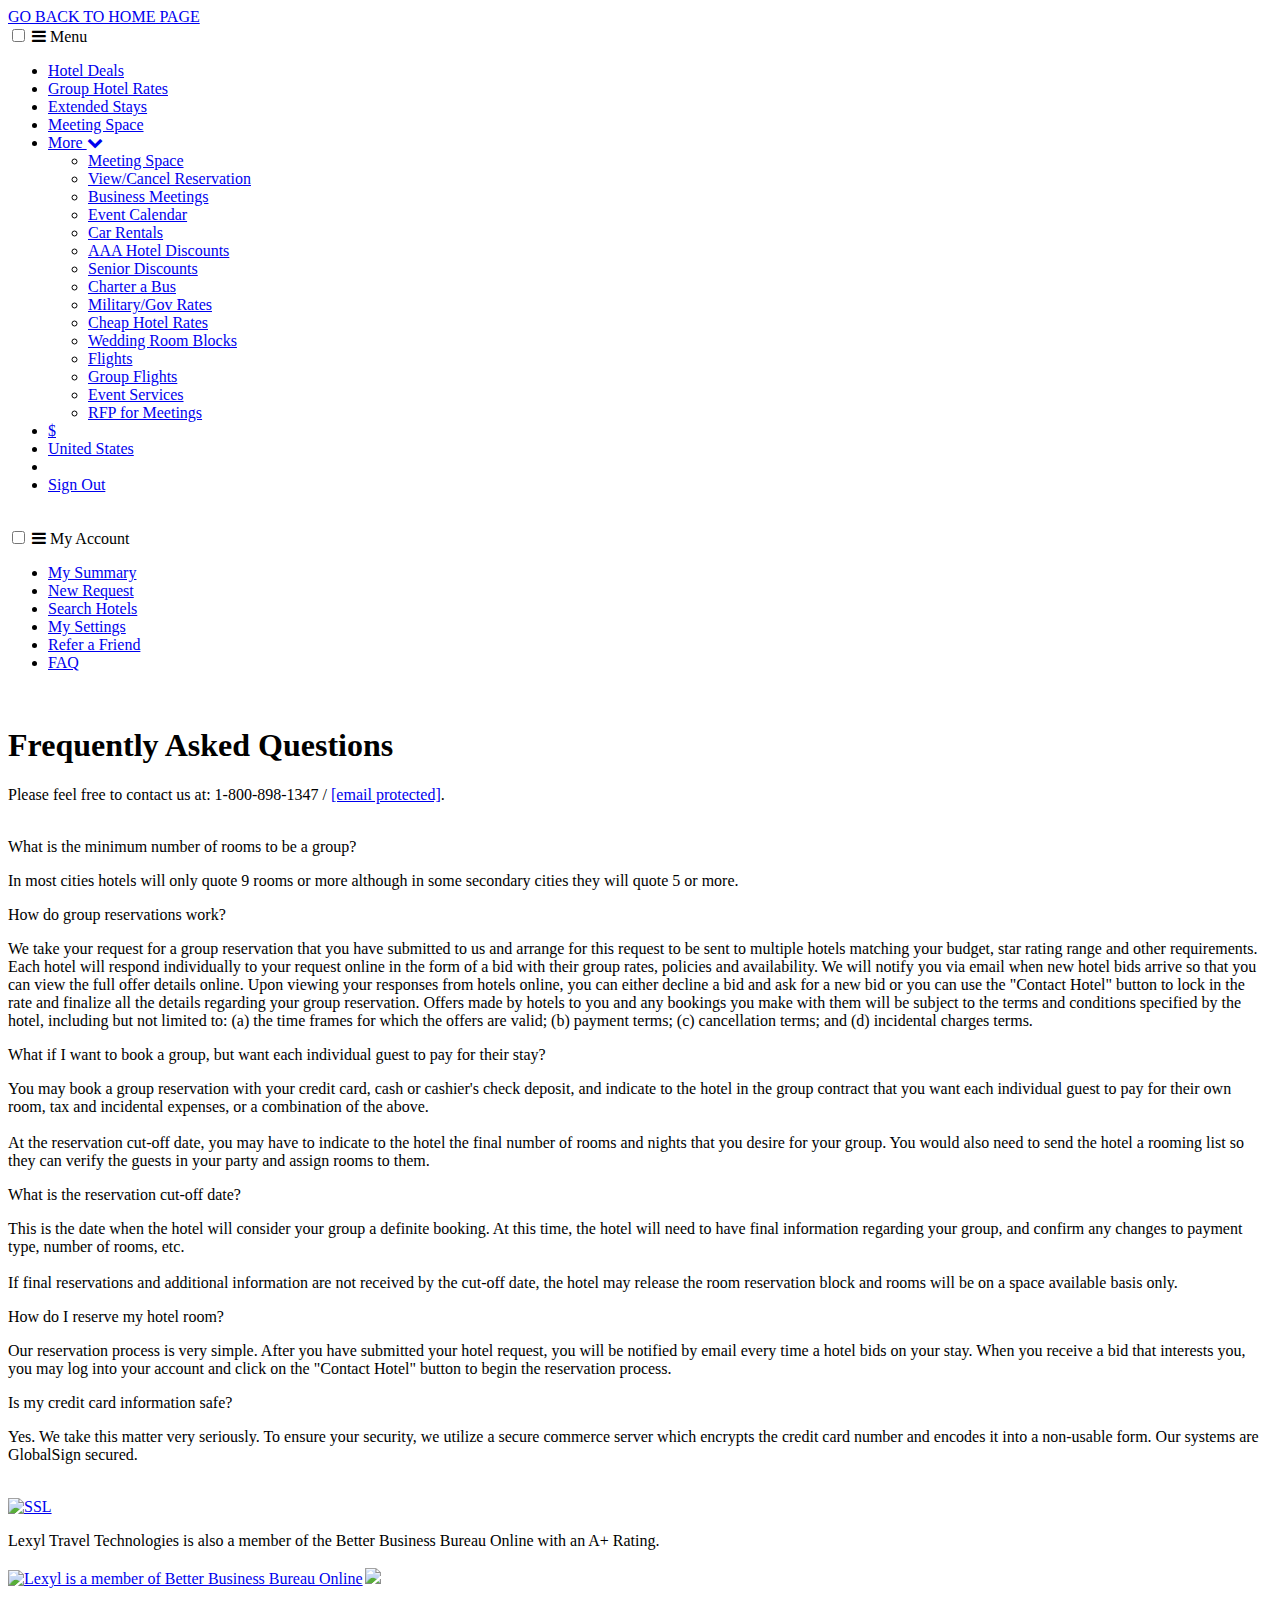
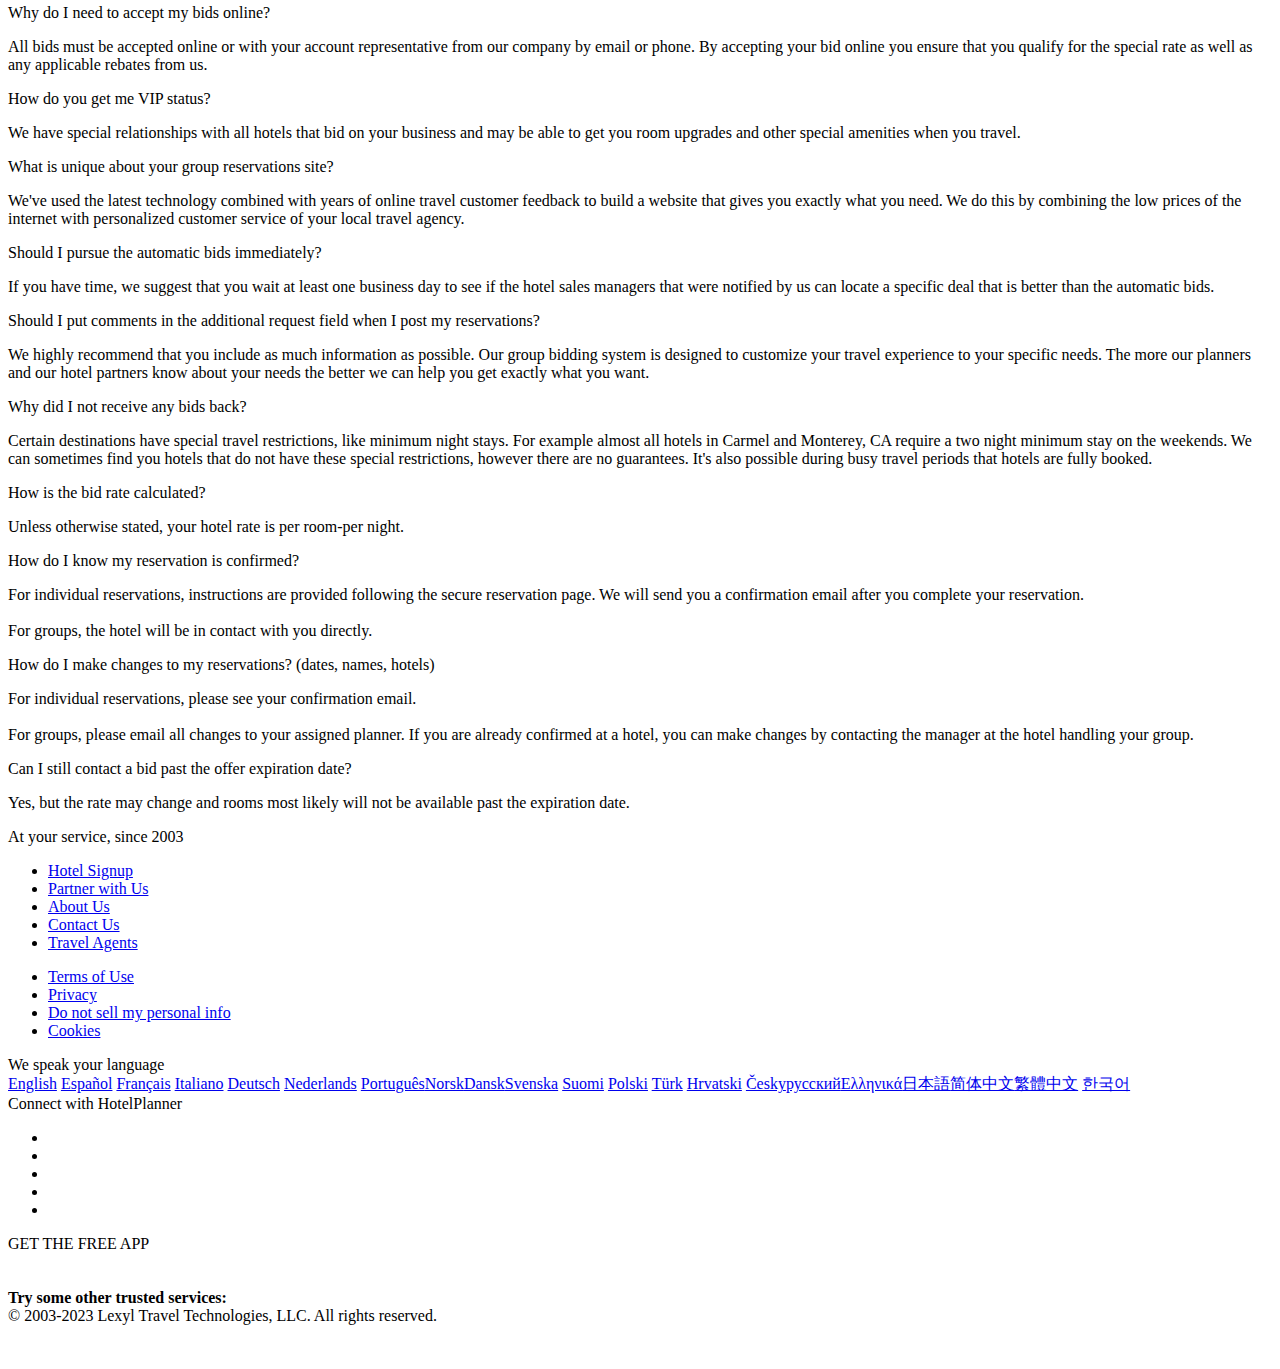
==== faq.html @ f976d8b9 "Add files via upload" ====
<!DOCTYPE HTML><html lang="en">
		<head>
            <link rel="stylesheet" href="./styles.css">
		<meta charset="utf-8">
        
		<title>Frequently Asked Questions</title>
		<a href="./index.html">GO BACK TO HOME PAGE</a>
		<meta http-equiv="content-type" content="text/html; charset=utf-8">
		
		<meta name="Description" content="" />
		<meta name="Keywords" content="" />
		<link href="https://cdn.hotelplanner.com" rel="preconnect"><link href="https://maxcdn.bootstrapcdn.com" rel="preconnect"><link href="https://www.clicktripz.com" rel="preconnect"><link href="https://compare-images.hotelplanner.com" rel="preconnect"><link href="https://compare-static.hotelplanner.com" rel="preconnect"><link href="https://compare.hotelplanner.com" rel="preconnect">
		<link href='//cdn.hotelplanner.com/Common/CSS/HotelPlannerPageStyles-m.css?v=35.59' type='text/css' rel='stylesheet'> <link id="FontAwesomeCss" href="//maxcdn.bootstrapcdn.com/font-awesome/4.7.0/css/font-awesome.min.css" rel="stylesheet"> 
        
		      <script src="//ajax.googleapis.com/ajax/libs/jquery/3.6.0/jquery.min.js"></script>
              <script src="//code.jquery.com/jquery-migrate-3.3.2.min.js"></script>
        
	
		<link rel="shortcut icon" href="//cdn.hotelplanner.com/Common/Images/faviconHP.png">
		<link rel="icon" type="image/png" sizes="32x32" href="//cdn.hotelplanner.com/Common/Images/Favicon/favicon-32.png">
		<link rel="icon" type="image/png" sizes="16x16" href="//cdn.hotelplanner.com/Common/Images/Favicon/favicon-16.png">
		<meta name="robots" content="noindex,nofollow" /><meta name="googlebot" content="noarchive,nofollow" />
		
		<link rel="apple-touch-icon" href="//cdn.hotelplanner.com/Common/Images/Favicon/apple-touch-icon.png" />
	     <link rel="apple-touch-icon" sizes="72x72" href="//cdn.hotelplanner.com/Common/Images/apple-touch-icon-ipad.png" />
		<link rel="apple-touch-icon" sizes="114x114" href="//cdn.hotelplanner.com/Common/Images/apple-touch-icon-iphone4.png" />
		<link rel="manifest" href="/site.webmanifest.json">
		<link rel="mask-icon" href="//cdn.hotelplanner.com/Common/Images/Favicon/safari-pinned-tab.svg" color="#5bbad5">
		<meta name="msapplication-TileColor" content="#da532c">
		<meta name="theme-color" content="#ffffff">
		<script src="//cdn.hotelplanner.com/Common/Javascript/popups.js?v=1.0.0"></script> <link href='//cdn.hotelplanner.com/Common/CSS/Faqs/styles.min.css?v=1.0.0' type='text/css' rel='stylesheet'> <script src="//cdn.hotelplanner.com/Common/Javascript/Faqs/script.min.js?v=1.0.0"></script> 
		<script async src="https://www.googletagmanager.com/gtag/js?id=G-CWC2N9VH5D"></script>
		<script>
		  window.dataLayer = window.dataLayer || [];
		  function gtag(){dataLayer.push(arguments);}
		  gtag('js', new Date());
		  gtag('config', 'G-CWC2N9VH5D');
		</script>
	
	</head>
	<body id="pg_GroupFAQ" class="site4 en_US countryUS USD src_ReservationCounter en TestGroupB st_Group April standardpage loggedin Desktop Chrome"> <header >
	
<div class="headcontainer">
    <div id="HPLogo"><a href="/"></a></div>
    <nav>
    	<div id="toggle-menu">
            <input type="checkbox" id="show-menu" value="">
            <label class="full-menu" for="show-menu"><i class="fa fa-bars"></i> Menu</label>
   			<ul id="menu-mobile">
			
			<li id="nav-home-deals"><a href="/">Hotel Deals</a></li>
			
			<li id="nav-group-hotel"><a href="/Group-Rate/">Group Hotel Rates</a></li>
			<li id="nav-long"><a href="https://www.hotelplanner.com/Extended-Stay-Hotel-Reservations/Extended-Stay-Hotels.html">Extended Stays</a></li>
			<li id="nav-meetings"><a href="/Search/Meeting-Space.htm">Meeting Space</a></li>
			
			<li class="li-more"><a href="#" class="hide-mobile">More <i class="fa fa-chevron-down"></i></a>
    				<ul class="more">
					<li id="nav-meetings2"><a href="/Search/Meeting-Space.htm">Meeting Space</a></li>
					<li><a href="https://www.hotelplanner.com/Res/" rel="nofollow">View/Cancel Reservation</a></li>
					<li><a href="/Business-Group-Travel-Hotels/Business-Group-Travel-Hotels.html">Business Meetings</a></li>
					<li><a href="/Events-Calendar/">Event Calendar</a></li>
					<li><a href="/Rental-Car-Reservations/" rel="nofollow">Car Rentals</a></li>
					
					<li><a href="/AAA-Rates/AAA-Discounts">AAA Hotel Discounts</a></li>
					<li><a href="/Senior-Rates/AARP-Discounts">Senior Discounts</a></li>
					<li><a href="/Rental-Car-Reservations/Bus-Charter.htm">Charter a Bus</a></li>
					<li><a href="/Military-Rates/Government-Discounts">Military/Gov Rates</a></li>
					<li><a href="https://www.hotels-rates.com">Cheap Hotel Rates</a></li>
					<li><a href="https://www.hotelplanner.com/Wedding-Hotels/Group.html">Wedding Room Blocks</a></li>
					
					<li><a href="/Flight-Reservations/Individual.htm" class="hide-mobile" rel="nofollow">Flights</a></li>
					
					<li><a href="/Flight-Reservations/" class="hide-mobile" rel="nofollow">Group Flights</a></li>
					<li><a href="/Group-Travel-Services/" class="hide-mobile" rel="nofollow">Event Services</a></li>
					<li><a href="https://www.meetings.com/Group-Rate/" class="hide-mobile">RFP for Meetings</a></li>
        			</ul>
    			</li>
			
			<li id="currency-item" class="currency hide-mobile">
    			<div id="toggle-currency">
					<a href="javascript:currencyModal()" id="show-currency" rel="nofollow">$</a>
				</div>
   			</li>
		   	<li id="country-item">
		    	<div id="toggle-country">
		            <a href="javascript:countryModal()" id="show-country" rel="nofollow"><span class="sprite-flags sprite-flags-us"></span><span class="country-label">United States</span></a>
		         </div>
		    </li>
			<li id="todo-item">
				<div id="toggle-todo-list"></div>
			</li>
		    
    
    <li class="sign-in"><a href="/Logout.htm" rel="nofollow">Sign Out</a></li>
    </ul>
    </div>
	</nav>
	
    <br class="clear">
</div>

      <div id="my-account">
   		<div class="acctcontainer">
        	<input type="checkbox" id="show-myaccount">
          <label for="show-myaccount"><i class="fa fa-bars"></i> My Account</label>
        	<ul class="hotel-menu">
	
	
		<li><a href="/Group/" target="_top">My Summary</a></li>
		
		<li><a href="/Group/Post.htm" target="_top">New Request</a></li>
		
		<li><a href="/Search/" target="_top">Search Hotels</a></li>
		<li><a href="/Group/Account.htm" target="_top">My Settings</a></li>
		
		<li><a href="/Referral.htm" target="_top">Refer a Friend</a></li>
		<li><a href="/Group/FAQ.htm" target="_top">FAQ</a></li>
		
	</ul><br class="clear hide-mobile">
	</div>
   </div>

</header>

<div id="MainTable"><div id="ContentTable">

	<a name="top"></a>
	<div id="FAQContentInner">
        
		<h1>Frequently Asked Questions</h1>
		<p>Please feel free to contact us at: 1-800-898-1347 <span id="email-wrapper">/ <a href="/cdn-cgi/l/email-protection#4f0c2022222a213b3c0f07203b2a231f232e21212a3d612c2022"><span class="__cf_email__" data-cfemail="a0e3cfcdcdc5ced4d3e0e8cfd4c5ccf0ccc1cecec5d28ec3cfcd">[email&#160;protected]</span></a></span>.</p>
		<br>
		
		<div class="faq-row">
			<div class="question-faq">What is the minimum number of rooms to be a group?</div>
			<div class="answer-faq"> 
				<p>In most cities hotels will only quote 9 rooms or more although in some secondary cities they will quote 5 or more.</p>
			</div>
		</div>
		
		<div class="faq-row">
			<div class="question-faq">How do group reservations work?</div>
			<div class="answer-faq"> 
				<p>We take your request for a group reservation that you have submitted to us and arrange for this request to be sent to multiple hotels matching your budget, star rating range and other requirements.  Each hotel will respond individually to your request online in the form of a bid with their group rates, policies and availability. We will notify you via email when new hotel bids arrive so that you can view the full offer details online. Upon viewing your responses from hotels online, you can either decline a bid and ask for a new bid or you can use the "Contact Hotel" button to lock in the rate and finalize all the details regarding your group reservation.  Offers made by hotels to you and any bookings you make with them will be subject to the terms and conditions specified by the hotel, including but not limited to: (a) the time frames for which the offers are valid; (b) payment terms; (c) cancellation terms; and (d) incidental charges terms.</p>
			</div>
		</div>
		<div class="faq-row">
			<div class="question-faq"> What if I want to book a group, but want each individual guest to pay for their stay?</div>
			<div class="answer-faq">
				<p>You may book a group reservation with your credit card, cash or cashier's check deposit, and indicate to the hotel in the group contract that you want each individual guest to pay for their own room, tax and incidental expenses, or a combination of the above.<br><br>At the reservation cut-off date, you may have to indicate to the hotel the final number of rooms and nights that you desire for your group. You would also need to send the hotel a rooming list so they can verify the guests in your party and assign rooms to them.</p>
			</div>
		</div>
		<div class="faq-row">
			<div class="question-faq"> What is the reservation cut-off date?</div>
			<div class="answer-faq">
				<p>This is the date when the hotel will consider your group a definite booking. At this time, the hotel will need to have final information regarding your group, and confirm any changes to payment type, number of rooms, etc.<br><br>If final reservations and additional information are not received by the cut-off date, the hotel may release the room reservation block and rooms will be on a space available basis only.</p>
			</div>
		</div>
		<div class="faq-row">
			<div class="question-faq"> How do I reserve my hotel room?</div>
			<div class="answer-faq">
				
					<p>Our reservation process is very simple. After you have submitted your hotel request, you will be notified by email every time a hotel bids on your stay. When you receive a bid that interests you, you may log into your account and click on the "Contact Hotel" button to begin the reservation process.</p>
				
			</div>
		</div>
		
			<div class="faq-row">
				<div class="question-faq"> Is my credit card information safe?</div>
				<div class="answer-faq"> 
					<p>Yes. We take this matter very seriously. To ensure your security, we utilize a secure commerce server which encrypts the credit card number and encodes it into a non-usable form. Our systems are GlobalSign secured.<br><br><table width=125 border=0 cellspacing=0 cellpadding=0 title="CLICK TO VERIFY: This site uses a GlobalSign SSL Certificate to secure your personal information." ><tr><td><span id="ss_img_wrapper_gmogs_image_100-40_en_blue"><a href="https://www.globalsign.com/" target=_blank title="GlobalSign Site Seal" rel="nofollow"><img alt="SSL" border=0 id="ss_img" src="//seal.globalsign.com/SiteSeal/images/gs_noscript_100-40_en.gif"></a></span><script data-cfasync="false" src="/cdn-cgi/scripts/5c5dd728/cloudflare-static/email-decode.min.js"></script><script type="text/javascript" src="//seal.globalsign.com/SiteSeal/gmogs_image_100-40_en_blue.js"></script></td></tr></table></p>
					<p>Lexyl Travel Technologies is also a member of the Better Business Bureau Online with an A+ Rating.<br><br><a href="http://www.bbb.org/san-diego/business-reviews/hotels-reservations/lexyl-travel-technologies-inc-in-san-diego-ca-5001262/" target="_blank"><IMG SRC="//cdn.hotelplanner.com/Common/Images/ReliabilitySeal4.gif" WIDTH="90" HEIGHT="32" BORDER="0" ALT="Lexyl is a member of Better Business Bureau Online"><img src="//cdn.hotelplanner.com/Common/Images/BBBAPlus.png" hspace="2" height="32"></a></p>
				</div>
			</div>
		
		<div class="faq-row">
			<div class="question-faq"> Why do I need to accept my bids online?</div>
			<div class="answer-faq">
				<p>All bids must be accepted online or with your account representative from our company by email or phone. By accepting your bid online you ensure that you qualify for the special rate as well as any applicable rebates from us.</p>
			</div>
		</div>
		
		<div class="faq-row">
			<div class="question-faq"> How do you get me VIP status?</div>
			<div class="answer-faq">
				<p>We have special relationships with all hotels that bid on your business and may be able to get you room upgrades and other special amenities when you travel.</p>
			</div>
		</div>
		
		<div class="faq-row">
			<div class="question-faq"> What is unique about your group reservations site?</div>
			<div class="answer-faq">
				<p>We've used the latest technology combined with years of online travel customer feedback to build a website that gives you exactly what you need. We do this by combining the low prices of the internet with personalized customer service of your local travel agency.</p>
			</div>
		</div>
		
		<div class="faq-row">
			<div class="question-faq"> Should I pursue the automatic bids immediately?</div>
			<div class="answer-faq">
				<p>If you have time, we suggest that you wait at least one business day to see if the hotel sales managers that were notified by us can locate a specific deal that is better than the automatic bids.</p>
			</div>
		</div>
		<div class="faq-row">
			<div class="question-faq"> Should I put comments in the additional request field when I post my reservations?</div>
			<div class="answer-faq">
				<p>We highly recommend that you include as much information as possible. Our group bidding system is designed to customize your travel experience to your specific needs. The more our planners and our hotel partners know about your needs the better we can help you get exactly what you want.</p>
			</div>
		</div>
		<div class="faq-row">
			<div class="question-faq"> Why did I not receive any bids back?</div>
			<div class="answer-faq">
				<p>Certain destinations have special travel restrictions, like minimum night stays. For example almost all hotels in Carmel and Monterey, CA require a two night minimum stay on the weekends. We can sometimes find you hotels that do not have these special restrictions, however there are no guarantees. It's also possible during busy travel periods that hotels are fully booked.</p>
			</div>
		</div>
		<div class="faq-row">
			<div class="question-faq"> How is the bid rate calculated?</div>
			<div class="answer-faq">
				<p>Unless otherwise stated, your hotel rate is per room-per night.</p>
			</div>
		</div>
		<div class="faq-row">
			<div class="question-faq"> How do I know my reservation is confirmed?</div>
			<div class="answer-faq"> 
				
					<p>For individual reservations, instructions are provided following the secure reservation page. We will send you a confirmation email after you complete your reservation.<br><br>For groups, the hotel will be in contact with you directly.</p>
				
			</div>
		</div>
		<div class="faq-row">
			<div class="question-faq"> How do I make changes to my reservations? (dates, names, hotels)</div>
			<div class="answer-faq">
				<p>For individual reservations, please see your confirmation email.<br><br>For groups, please email all changes to your assigned planner. If you are already confirmed at a hotel, you can make changes by contacting the manager at the hotel handling your group.</p>
			</div>
		</div>
		<div class="faq-row">
			<div class="question-faq"> Can I still contact a bid past the offer expiration date?</div>
			<div class="answer-faq">
				<p>Yes, but the rate may change and rooms most likely will not be available past the expiration date.</p>
			</div>
		</div>
		
	</div>
<link href='https://fonts.googleapis.com/css?family=Open+Sans:400,700,600' rel='stylesheet' type='text/css'>
</div></div> <footer > <div id="SitemapInfo_Container" class="tileblack"> <div id="SitemapInfo"> <div id="infoLeft"> <div id="sitemap"> <span class="footerTitle">At your service, since 2003</span><br><ul> <li><a href="https://acct-login.hotelplanner.com/HotelForm.htm" target="_top">Hotel Signup</a></li> <li> <a href="/Affiliate.htm" target="_top">Partner with Us</a></li><li><a href="/AboutUs.htm" target="_top">About Us</a></li> <li><a href="/ContactUs.htm" target="_top">Contact Us</a></li><li><a href="/Travel-Agents.htm" target="_top">Travel Agents</a></li> </ul> <ul> <li><a href="/Terms.htm" rel="nofollow" target="_top">Terms of Use</a></li> <li><a href="/Privacy.htm" rel="nofollow" target="_top">Privacy</a></li><li><a href="/Consent.htm" target="_top">Do not sell my personal info</a></li><li><a href="/Cookies.htm" rel="nofollow" target="_top">Cookies</a></li> </ul> </div> <div id="footLanguages"><span class="footerTitle">We speak your language</span><br> <span id="footLanguages_Container"><a href="https://www.hotelplanner.com" hreflang="en">English</a> <a href="https://es.hotelplanner.com" hreflang="es">Español</a> <a href="https://fr.hotelplanner.com" hreflang="fr">Français</a> <a href="https://it.hotelplanner.com" hreflang="it">Italiano</a> <a href="https://de.hotelplanner.com" hreflang="de">Deutsch</a> <a href="https://nl.hotelplanner.com" hreflang="nl">Nederlands</a> <a href="https://pt.hotelplanner.com" hreflang="pt">Português</a><a href="https://no.hotelplanner.com" hreflang="no">Norsk</a><a href="https://da.hotelplanner.com" hreflang="da">Dansk</a><a href="https://sv.hotelplanner.com" hreflang="sv">Svenska</a> <a href="https://fi.hotelplanner.com" hreflang="fi">Suomi</a> <a href="https://pl.hotelplanner.com" hreflang="pl">Polski</a> <a href="https://tr.hotelplanner.com" hreflang="tr">Türk</a> <a href="https://hr.hotelplanner.com" hreflang="hr">Hrvatski</a> <a href="https://cs.hotelplanner.com" hreflang="cs">Česky</a><a href="https://ru.hotelplanner.com" hreflang="ru">русский</a><a href="https://el.hotelplanner.com" hreflang="el">Ελληνικά</a><a href="https://ja.hotelplanner.com" hreflang="ja">日本語</a><a href="https://zh.hotelplanner.com" hreflang="zh">简体中文</a><a href="https://zh.hotelplanner.com" hreflang="zh">繁體中文</a> <a href="https://ko.hotelplanner.com" hreflang="ko">한국어</a> </span> </div> </div> <div id="infoRight"> <div id="SocialMedia"> <span class="footerTitle">Connect with HotelPlanner</span><br> <ul> <li><a href="https://www.facebook.com/hotelplanner" hreflang="en" class="facebook" Title="HotelPlanner Facebook"></a></li> <li><a href="https://twitter.com/hotelplanner" hreflang="en" class="twitter" Title="HotelPlanner Twitter"></a></li> <li><a href="https://www.youtube.com/user/HotelPlanner30" hreflang="en" class="youtube" Title="HotelPlanner YouTube"></a></li> <li><a href="https://www.instagram.com/hotelplanner/" hreflang="en" class="instagram" Title="HotelPlanner Instagram"></a></li> <li><a href="https://www.pinterest.com/hotelplanner/" hreflang="en" class="pinterest" Title="HotelPlanner Pinterest"></a></li> </ul> </div> <div id="App"> <span class="footerTitle">GET THE FREE APP</span><br><br> <a href="http://itunes.apple.com/us/app/hotel-planner-hotel-deals/id420759661?mt=8" class="applestore" title="Hotel Planner iPhone App"></a> <a href="https://play.google.com/store/apps/details?id=com.hotelplanner.activity" class="googleplay" title="Hotel Planner Android App"></a><a href="#New-Top" rel="nofollow" class="norton" title="GlobalSign Secured Site"></a></div> </div> <br class="clear"> </div> </div><div class="partners-container"><div id="partners-hp"><b>Try some other trusted services:</b><a href="https://www.meetings.com/" id="p2" class="partner-logo" target="_blank" title="Meetings.com - Meeting Solutions"></a><a href="https://www.venuexplorer.com.sg/" id="p5" class="partner-logo" title="Find Event Venues in Singapore"></a><a href="https://www.eventconnect.com/" id="p3" class="partner-logo" target="_blank" title="Find Event Venues in Australia"></a><div class="clear"></div></div></div> <div class="footercontent withborder"> <div id="copyright">&copy; 2003-2023 Lexyl Travel Technologies, LLC. All rights reserved. <!-- 6468 --></div><br class="clear"></div></footer> 
	<div class="footercontent"><img src="/LastActive.htm?v=079F4474-D93E-11A5-DB1E2ECA9FD62D19" class="lastactive" alt="" height="1" width="2"></div>

	<script>
	if( document.referrer.length > 0 && document.referrer.substring(0, 24) !== 'https://www.hotelplanner'  ){
		var imgReferrer = document.createElement('img');
		var cachebuster = Math.round(new Date().getTime() / 1000);
        imgReferrer.src = '/LastActive.htm?v=' + cachebuster + '&CheckReferrer=' + encodeURIComponent(document.referrer) + '&PageURL=' + encodeURIComponent(window.location.href);
        document.getElementsByTagName('body')[0].appendChild(imgReferrer);
	}
	</script>
<script src="//cdn.hotelplanner.com/Common/Javascript/allPages-m.js?v=1.0.1"></script> <script defer src="https://static.cloudflareinsights.com/beacon.min.js/vb26e4fa9e5134444860be286fd8771851679335129114" integrity="sha512-M3hN/6cva/SjwrOtyXeUa5IuCT0sedyfT+jK/OV+s+D0RnzrTfwjwJHhd+wYfMm9HJSrZ1IKksOdddLuN6KOzw==" data-cf-beacon='{"rayId":"7b2baab80cbd099e","token":"240f75dbe42d4b83b74ac2ad74914739","version":"2023.3.0","si":100}' crossorigin="anonymous"></script>
</body></html>
---- styles.css ----
#oi {
    text-align: center;
    color: chocolate;
}

#faq {
    text-align: center;
    font-size: large;
    font-weight: bolder;
}
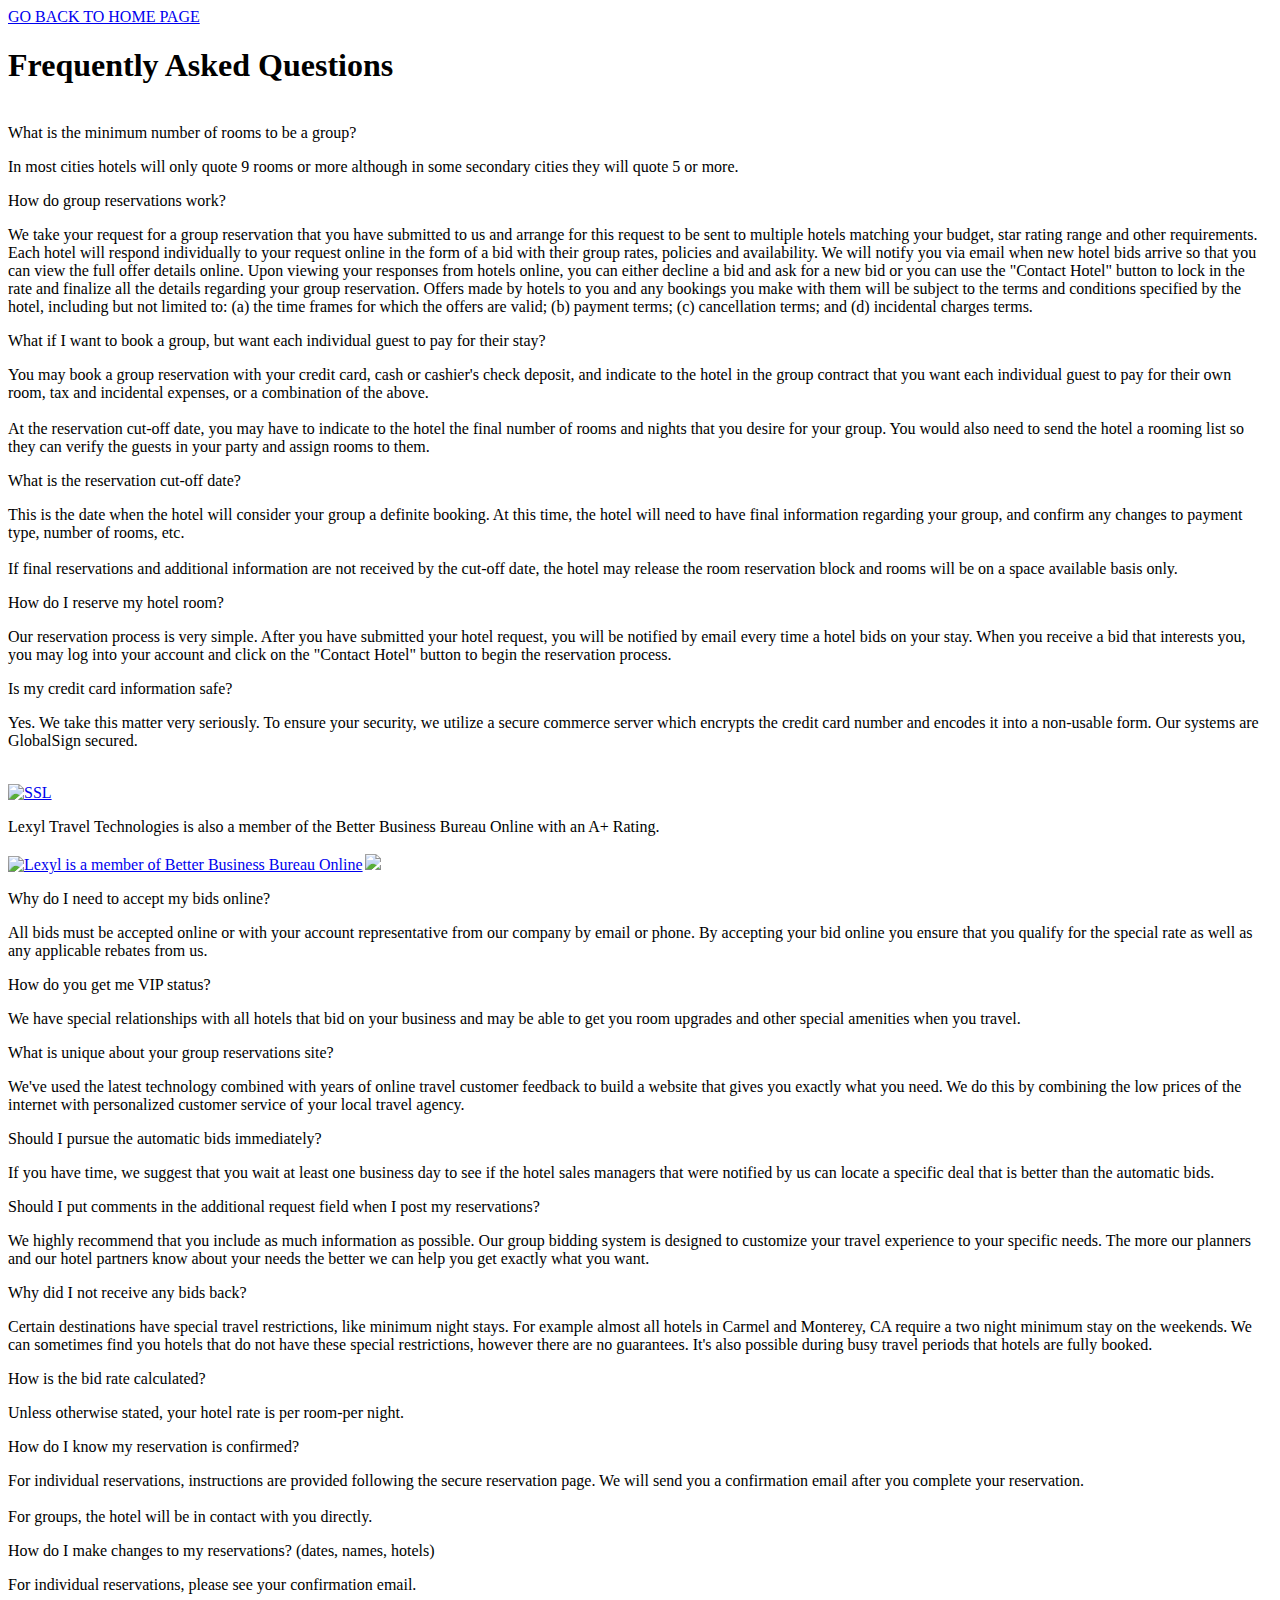
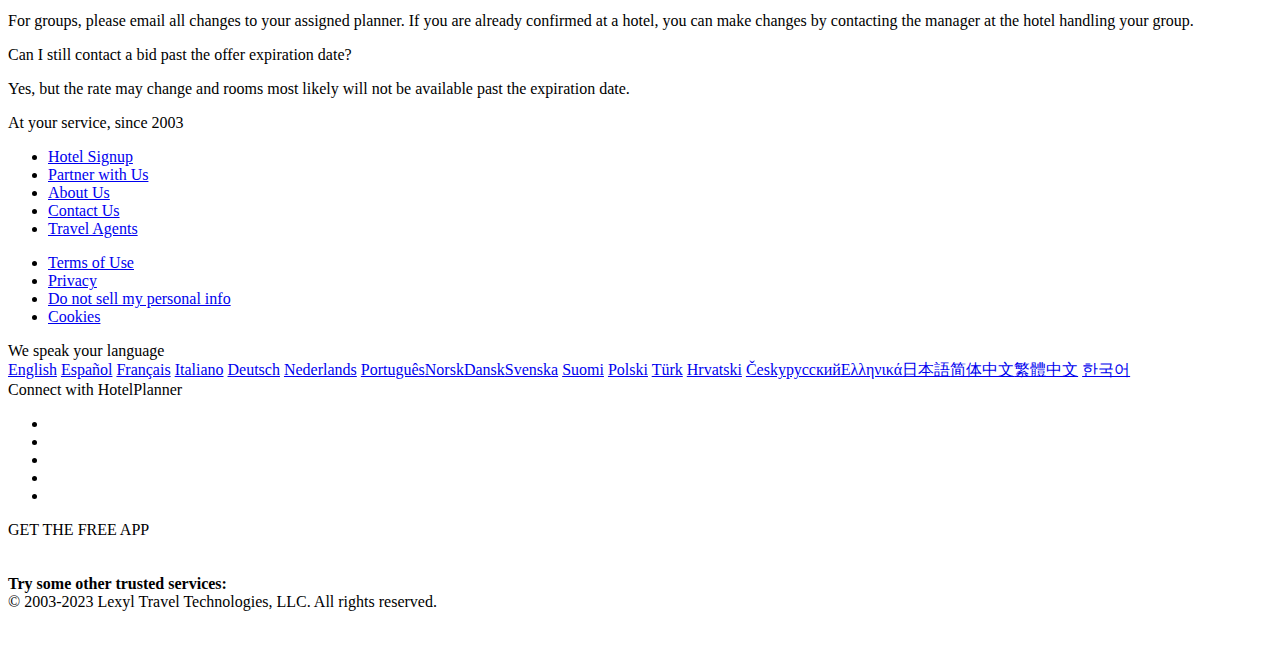
==== commit 939dbfa1: "Update faq.html" ====
--- a/faq.html
+++ b/faq.html
@@ -6,7 +6,7 @@
 		<meta charset="utf-8">
         
 		<title>Frequently Asked Questions</title>
-		<a href="./index.html">GO BACK TO HOME PAGE</a>
+		
 		<meta http-equiv="content-type" content="text/html; charset=utf-8">
 		
 		<meta name="Description" content="" />
@@ -40,98 +40,15 @@
 		</script>
 	
 	</head>
-	<body id="pg_GroupFAQ" class="site4 en_US countryUS USD src_ReservationCounter en TestGroupB st_Group April standardpage loggedin Desktop Chrome"> <header >
 	
-<div class="headcontainer">
-    <div id="HPLogo"><a href="/"></a></div>
-    <nav>
-    	<div id="toggle-menu">
-            <input type="checkbox" id="show-menu" value="">
-            <label class="full-menu" for="show-menu"><i class="fa fa-bars"></i> Menu</label>
-   			<ul id="menu-mobile">
-			
-			<li id="nav-home-deals"><a href="/">Hotel Deals</a></li>
-			
-			<li id="nav-group-hotel"><a href="/Group-Rate/">Group Hotel Rates</a></li>
-			<li id="nav-long"><a href="https://www.hotelplanner.com/Extended-Stay-Hotel-Reservations/Extended-Stay-Hotels.html">Extended Stays</a></li>
-			<li id="nav-meetings"><a href="/Search/Meeting-Space.htm">Meeting Space</a></li>
-			
-			<li class="li-more"><a href="#" class="hide-mobile">More <i class="fa fa-chevron-down"></i></a>
-    				<ul class="more">
-					<li id="nav-meetings2"><a href="/Search/Meeting-Space.htm">Meeting Space</a></li>
-					<li><a href="https://www.hotelplanner.com/Res/" rel="nofollow">View/Cancel Reservation</a></li>
-					<li><a href="/Business-Group-Travel-Hotels/Business-Group-Travel-Hotels.html">Business Meetings</a></li>
-					<li><a href="/Events-Calendar/">Event Calendar</a></li>
-					<li><a href="/Rental-Car-Reservations/" rel="nofollow">Car Rentals</a></li>
-					
-					<li><a href="/AAA-Rates/AAA-Discounts">AAA Hotel Discounts</a></li>
-					<li><a href="/Senior-Rates/AARP-Discounts">Senior Discounts</a></li>
-					<li><a href="/Rental-Car-Reservations/Bus-Charter.htm">Charter a Bus</a></li>
-					<li><a href="/Military-Rates/Government-Discounts">Military/Gov Rates</a></li>
-					<li><a href="https://www.hotels-rates.com">Cheap Hotel Rates</a></li>
-					<li><a href="https://www.hotelplanner.com/Wedding-Hotels/Group.html">Wedding Room Blocks</a></li>
-					
-					<li><a href="/Flight-Reservations/Individual.htm" class="hide-mobile" rel="nofollow">Flights</a></li>
-					
-					<li><a href="/Flight-Reservations/" class="hide-mobile" rel="nofollow">Group Flights</a></li>
-					<li><a href="/Group-Travel-Services/" class="hide-mobile" rel="nofollow">Event Services</a></li>
-					<li><a href="https://www.meetings.com/Group-Rate/" class="hide-mobile">RFP for Meetings</a></li>
-        			</ul>
-    			</li>
-			
-			<li id="currency-item" class="currency hide-mobile">
-    			<div id="toggle-currency">
-					<a href="javascript:currencyModal()" id="show-currency" rel="nofollow">$</a>
-				</div>
-   			</li>
-		   	<li id="country-item">
-		    	<div id="toggle-country">
-		            <a href="javascript:countryModal()" id="show-country" rel="nofollow"><span class="sprite-flags sprite-flags-us"></span><span class="country-label">United States</span></a>
-		         </div>
-		    </li>
-			<li id="todo-item">
-				<div id="toggle-todo-list"></div>
-			</li>
-		    
-    
-    <li class="sign-in"><a href="/Logout.htm" rel="nofollow">Sign Out</a></li>
-    </ul>
-    </div>
-	</nav>
-	
-    <br class="clear">
-</div>
-
-      <div id="my-account">
-   		<div class="acctcontainer">
-        	<input type="checkbox" id="show-myaccount">
-          <label for="show-myaccount"><i class="fa fa-bars"></i> My Account</label>
-        	<ul class="hotel-menu">
-	
-	
-		<li><a href="/Group/" target="_top">My Summary</a></li>
-		
-		<li><a href="/Group/Post.htm" target="_top">New Request</a></li>
-		
-		<li><a href="/Search/" target="_top">Search Hotels</a></li>
-		<li><a href="/Group/Account.htm" target="_top">My Settings</a></li>
-		
-		<li><a href="/Referral.htm" target="_top">Refer a Friend</a></li>
-		<li><a href="/Group/FAQ.htm" target="_top">FAQ</a></li>
-		
-	</ul><br class="clear hide-mobile">
-	</div>
-   </div>
-
-</header>
-
 <div id="MainTable"><div id="ContentTable">
 
 	<a name="top"></a>
 	<div id="FAQContentInner">
+		<a href="./index.html">GO BACK TO HOME PAGE</a>
         
 		<h1>Frequently Asked Questions</h1>
-		<p>Please feel free to contact us at: 1-800-898-1347 <span id="email-wrapper">/ <a href="/cdn-cgi/l/email-protection#4f0c2022222a213b3c0f07203b2a231f232e21212a3d612c2022"><span class="__cf_email__" data-cfemail="a0e3cfcdcdc5ced4d3e0e8cfd4c5ccf0ccc1cecec5d28ec3cfcd">[email&#160;protected]</span></a></span>.</p>
+		
 		<br>
 		
 		<div class="faq-row">
@@ -256,4 +173,4 @@
 	}
 	</script>
 <script src="//cdn.hotelplanner.com/Common/Javascript/allPages-m.js?v=1.0.1"></script> <script defer src="https://static.cloudflareinsights.com/beacon.min.js/vb26e4fa9e5134444860be286fd8771851679335129114" integrity="sha512-M3hN/6cva/SjwrOtyXeUa5IuCT0sedyfT+jK/OV+s+D0RnzrTfwjwJHhd+wYfMm9HJSrZ1IKksOdddLuN6KOzw==" data-cf-beacon='{"rayId":"7b2baab80cbd099e","token":"240f75dbe42d4b83b74ac2ad74914739","version":"2023.3.0","si":100}' crossorigin="anonymous"></script>
-</body></html> +</body></html> 
